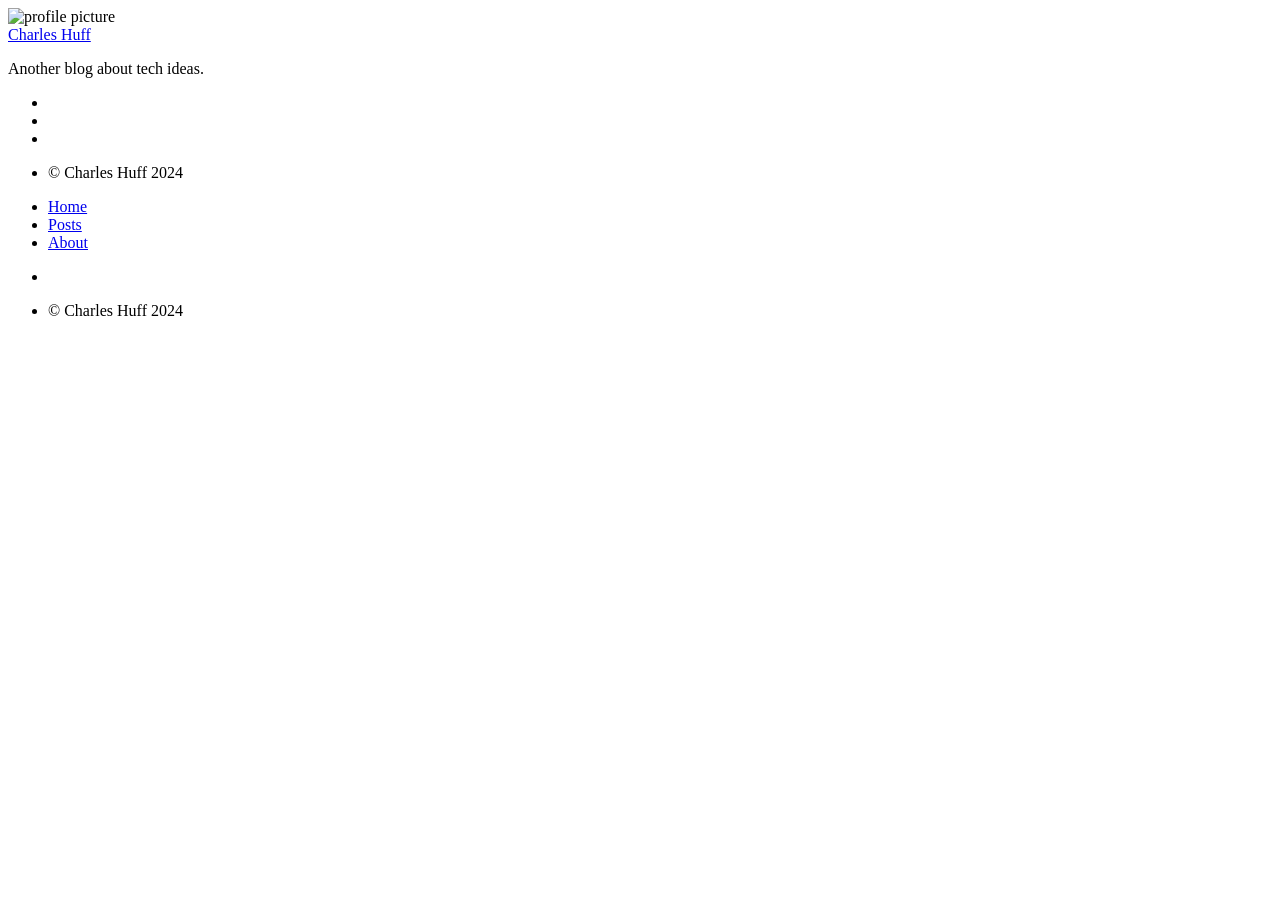
==== public/categories/index.html @ 6058339b "init of website" ====
<!doctype html>
<html
  dir="ltr"
  lang="en"
  data-theme=""
  
    class="html theme--light"
  
><head>
  <meta charset="utf-8" />
  <title>
    Charles Huff
        |
        Categories
      

    

  </title>

  <meta name="generator" content="Hugo 0.131.0"><meta name="viewport" content="width=device-width,initial-scale=1,viewport-fit=cover" />
  <meta name="author" content="Charles Huff" />
  <meta
    name="description"
    content="Another blog about tech ideas."
  />
  
  
    
    
    <link
      rel="stylesheet"
      href="/scss/main.min.1dabe4544a70cd5fa9d77125a212b79274278b7d8d71794ae572a0ac773b115d.css"
      integrity="sha256-HavkVEpwzV&#43;p13ElohK3knQni32NcXlK5XKgrHc7EV0="
      crossorigin="anonymous"
      type="text/css"
    />
  

  
  <link
    rel="stylesheet"
    href="/css/markupHighlight.min.73ccfdf28df555e11009c13c20ced067af3cb021504cba43644c705930428b00.css"
    integrity="sha256-c8z98o31VeEQCcE8IM7QZ688sCFQTLpDZExwWTBCiwA="
    crossorigin="anonymous"
    type="text/css"
  />
  
  
  <link
    rel="stylesheet"
    href="/fontawesome/css/fontawesome.min.137b1cf3cea9a8adb7884343a9a5ddddf4280f59153f74dc782fb7f7bf0d0519.css"
    integrity="sha256-E3sc886pqK23iENDqaXd3fQoD1kVP3TceC&#43;3978NBRk="
    crossorigin="anonymous"
    type="text/css"
  />
  
  <link
    rel="stylesheet"
    href="/fontawesome/css/solid.min.e65dc5b48fb5f39b142360c57c3a215744c94e56c755c929cc3e88fe12aab4d3.css"
    integrity="sha256-5l3FtI&#43;185sUI2DFfDohV0TJTlbHVckpzD6I/hKqtNM="
    crossorigin="anonymous"
    type="text/css"
  />
  
  <link
    rel="stylesheet"
    href="/fontawesome/css/regular.min.6f4f16d58da1c82c0c3a3436e021a3d39b4742f741192c546e73e947eacfd92f.css"
    integrity="sha256-b08W1Y2hyCwMOjQ24CGj05tHQvdBGSxUbnPpR&#43;rP2S8="
    crossorigin="anonymous"
    type="text/css"
  />
  
  <link
    rel="stylesheet"
    href="/fontawesome/css/brands.min.e10425ad768bc98ff1fb272a0ac8420f9d1ba22f0612c08ff1010c95080ffe7e.css"
    integrity="sha256-4QQlrXaLyY/x&#43;ycqCshCD50boi8GEsCP8QEMlQgP/n4="
    crossorigin="anonymous"
    type="text/css"
  />
  
  <link rel="shortcut icon" href="/favicon.ico" type="image/x-icon" />
  <link rel="apple-touch-icon" sizes="180x180" href="/apple-touch-icon.png" />
  <link rel="icon" type="image/png" sizes="32x32" href="/favicon-32x32.png" />
  <link rel="icon" type="image/png" sizes="16x16" href="/favicon-16x16.png" />

  <link rel="canonical" href="https://charleshuff.net/categories/" />

  
  <link rel="alternate" type="application/rss+xml" href="/categories/index.xml" title="" />
  
  
  
  <script
    type="text/javascript"
    src="/js/anatole-header.min.f9132794301a01ff16550ed66763482bd848f62243d278f5e550229a158bfd32.js"
    integrity="sha256-&#43;RMnlDAaAf8WVQ7WZ2NIK9hI9iJD0nj15VAimhWL/TI="
    crossorigin="anonymous"
  ></script>

  
    
    
    <script
      type="text/javascript"
      src="/js/anatole-theme-switcher.min.d6d329d93844b162e8bed1e915619625ca91687952177552b9b3e211014a2957.js"
      integrity="sha256-1tMp2ThEsWLovtHpFWGWJcqRaHlSF3VSubPiEQFKKVc="
      crossorigin="anonymous"
    ></script>
  

  

  


  
  
  <meta name="twitter:card" content="summary">
  <meta name="twitter:title" content="Categories">
  <meta name="twitter:description" content="Another blog about tech ideas.">



  
  <meta property="og:url" content="https://charleshuff.net/categories/">
  <meta property="og:site_name" content="Charles Huff">
  <meta property="og:title" content="Categories">
  <meta property="og:description" content="Another blog about tech ideas.">
  <meta property="og:locale" content="en_us">
  <meta property="og:type" content="website">



  
  

</head>
<body class="body">
    <div class="wrapper">
      <aside
        
          class="wrapper__sidebar"
        
      ><div
  class="sidebar
    animated fadeInDown
  "
>
  <div class="sidebar__content">
    <div class="sidebar__introduction">
      <img
        class="sidebar__introduction-profileimage"
        src="/images/profile1.jpg"
        alt="profile picture"
      />
      
        <div class="sidebar__introduction-title">
          <a href="/">Charles Huff</a>
        </div>
      
      <div class="sidebar__introduction-description">
        <p>Another blog about tech ideas.</p>
      </div>
    </div>
    <ul class="sidebar__list">
      
        <li class="sidebar__list-item">
          <a
            href="www.linkedin.com/in/charleshuff2600"
            target="_blank"
            rel="noopener me"
            aria-label="Linkedin"
            title="Linkedin"
          >
            <i class="fab fa-linkedin fa-2x" aria-hidden="true"></i>
          </a>
        </li>
      
        <li class="sidebar__list-item">
          <a
            href="https://github.com/charleshuff/"
            target="_blank"
            rel="noopener me"
            aria-label="GitHub"
            title="GitHub"
          >
            <i class="fab fa-github fa-2x" aria-hidden="true"></i>
          </a>
        </li>
      
        <li class="sidebar__list-item">
          <a
            href="mailto:website@charleshuff.net"
            target="_blank"
            rel="noopener me"
            aria-label="e-mail"
            title="e-mail"
          >
            <i class="fas fa-envelope fa-2x" aria-hidden="true"></i>
          </a>
        </li>
      
    </ul>
  </div><footer class="footer footer__sidebar">
  <ul class="footer__list">
    <li class="footer__item">
      &copy;
      
        Charles Huff
        2024
      
    </li>
    
  </ul>
</footer>
  
  <script
    type="text/javascript"
    src="/js/medium-zoom.min.1248fa75275e5ef0cbef27e8c1e27dc507c445ae3a2c7d2ed0be0809555dac64.js"
    integrity="sha256-Ekj6dSdeXvDL7yfoweJ9xQfERa46LH0u0L4ICVVdrGQ="
    crossorigin="anonymous"
  ></script></div>
</aside>
      <main
        
          class="wrapper__main"
        
      >
        <header class="header"><div
  class="
    animated fadeInDown
  "
>
  <a role="button" class="navbar-burger" data-target="navMenu" aria-label="menu" aria-expanded="false">
    <span aria-hidden="true" class="navbar-burger__line"></span>
    <span aria-hidden="true" class="navbar-burger__line"></span>
    <span aria-hidden="true" class="navbar-burger__line"></span>
  </a>
  <nav class="nav">
    <ul class="nav__list" id="navMenu">
      
      
        
        
          <li class="nav__list-item">
            
            <a
              
              href="/"
              
              title=""
              >Home</a
            >
          </li>
        

      
        
        
          <li class="nav__list-item">
            
            <a
              
              href="/posts/"
              
              title=""
              >Posts</a
            >
          </li>
        

      
        
        
          <li class="nav__list-item">
            
            <a
              
              href="/about/"
              
              title=""
              >About</a
            >
          </li>
        

      
    </ul>
    <ul class="nav__list nav__list--end">
      
      
        <li class="nav__list-item">
          <div class="themeswitch">
            <a title="Switch Theme">
              <i class="fas fa-adjust fa-fw" aria-hidden="true"></i>
            </a>
          </div>
        </li>
      
    </ul>
  </nav>
</div>
</header>
  <div
    class="archive 
      animated fadeInDown
    "
  >
    
  </div>

      </main>
    </div><footer class="footer footer__base">
  <ul class="footer__list">
    <li class="footer__item">
      &copy;
      
        Charles Huff
        2024
      
    </li>
    
  </ul>
</footer>
  
  <script
    type="text/javascript"
    src="/js/medium-zoom.min.1248fa75275e5ef0cbef27e8c1e27dc507c445ae3a2c7d2ed0be0809555dac64.js"
    integrity="sha256-Ekj6dSdeXvDL7yfoweJ9xQfERa46LH0u0L4ICVVdrGQ="
    crossorigin="anonymous"
  ></script></body>
</html>
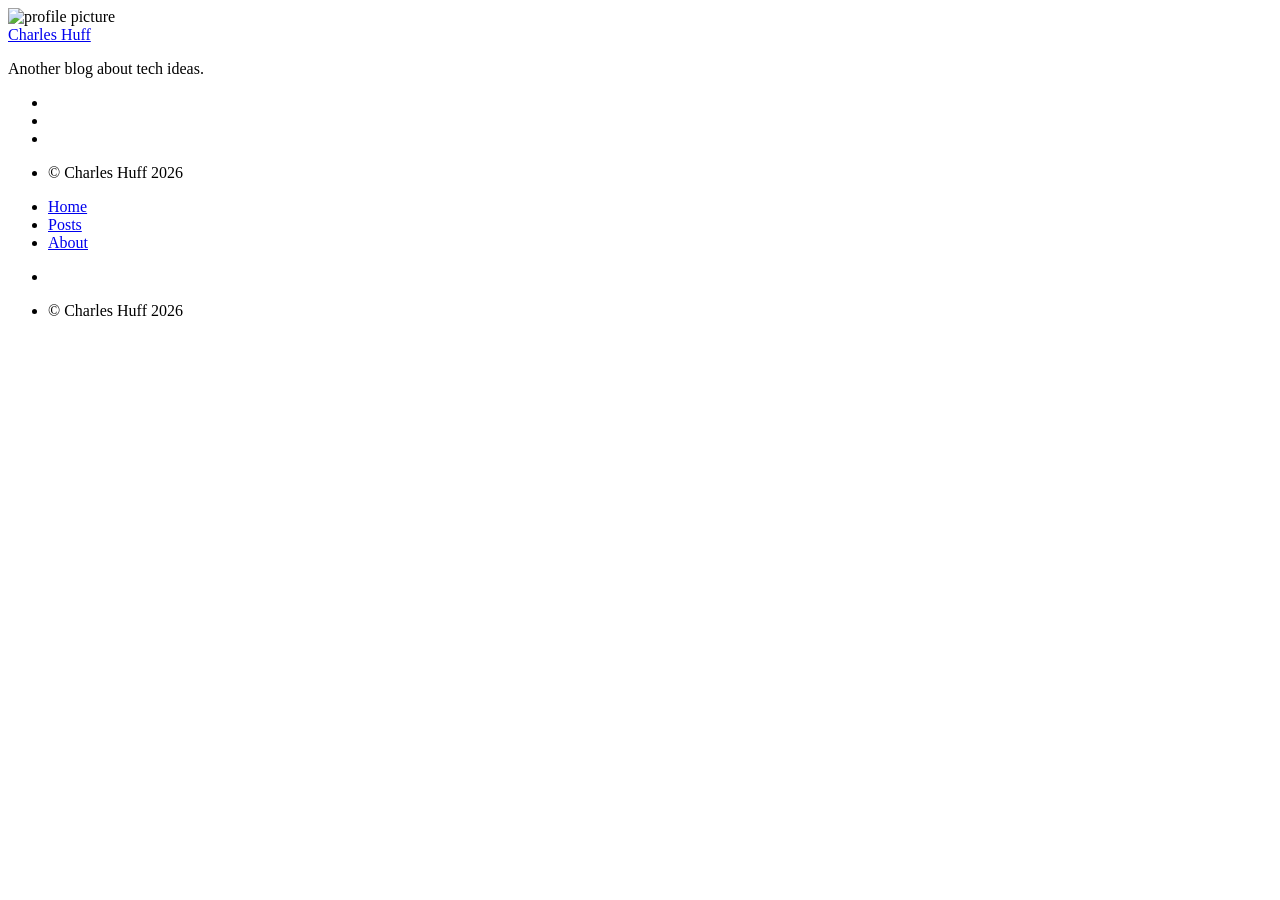
==== commit 71a69068: "Fixed Theme" ====
--- a/public/categories/index.html
+++ b/public/categories/index.html
@@ -7,8 +7,7 @@
     class="html theme--light"
   
 ><head>
-  <meta charset="utf-8" />
-  <title>
+  <meta charset="utf-8" /><title>
     Charles Huff
         |
         Categories
@@ -18,7 +17,7 @@
 
   </title>
 
-  <meta name="generator" content="Hugo 0.131.0"><meta name="viewport" content="width=device-width,initial-scale=1,viewport-fit=cover" />
+  <meta name="generator" content="Hugo 0.161.1"><meta name="viewport" content="width=device-width,initial-scale=1,viewport-fit=cover" />
   <meta name="author" content="Charles Huff" />
   <meta
     name="description"
@@ -26,55 +25,45 @@
   />
   
   
-    
-    
-    <link
-      rel="stylesheet"
-      href="/scss/main.min.1dabe4544a70cd5fa9d77125a212b79274278b7d8d71794ae572a0ac773b115d.css"
-      integrity="sha256-HavkVEpwzV&#43;p13ElohK3knQni32NcXlK5XKgrHc7EV0="
-      crossorigin="anonymous"
-      type="text/css"
-    />
-  
-
-  
-  <link
-    rel="stylesheet"
-    href="/css/markupHighlight.min.73ccfdf28df555e11009c13c20ced067af3cb021504cba43644c705930428b00.css"
-    integrity="sha256-c8z98o31VeEQCcE8IM7QZ688sCFQTLpDZExwWTBCiwA="
-    crossorigin="anonymous"
-    type="text/css"
-  />
-  
-  
-  <link
-    rel="stylesheet"
-    href="/fontawesome/css/fontawesome.min.137b1cf3cea9a8adb7884343a9a5ddddf4280f59153f74dc782fb7f7bf0d0519.css"
-    integrity="sha256-E3sc886pqK23iENDqaXd3fQoD1kVP3TceC&#43;3978NBRk="
-    crossorigin="anonymous"
-    type="text/css"
-  />
-  
-  <link
-    rel="stylesheet"
-    href="/fontawesome/css/solid.min.e65dc5b48fb5f39b142360c57c3a215744c94e56c755c929cc3e88fe12aab4d3.css"
-    integrity="sha256-5l3FtI&#43;185sUI2DFfDohV0TJTlbHVckpzD6I/hKqtNM="
-    crossorigin="anonymous"
-    type="text/css"
-  />
-  
-  <link
-    rel="stylesheet"
-    href="/fontawesome/css/regular.min.6f4f16d58da1c82c0c3a3436e021a3d39b4742f741192c546e73e947eacfd92f.css"
-    integrity="sha256-b08W1Y2hyCwMOjQ24CGj05tHQvdBGSxUbnPpR&#43;rP2S8="
-    crossorigin="anonymous"
-    type="text/css"
-  />
-  
-  <link
-    rel="stylesheet"
-    href="/fontawesome/css/brands.min.e10425ad768bc98ff1fb272a0ac8420f9d1ba22f0612c08ff1010c95080ffe7e.css"
-    integrity="sha256-4QQlrXaLyY/x&#43;ycqCshCD50boi8GEsCP8QEMlQgP/n4="
+        <link rel="stylesheet" href="/css/anatole.min.62f71b4e7a9364026be07711be221b7bdb977ebac636e85b7ab18bd8d1a2cd79.css" integrity="sha256-YvcbTnqTZAJr4HcRviIbe9uXfrrGNuhberGL2NGizXk=" crossorigin="anonymous" />
+      
+  <link
+    rel="stylesheet"
+    href="/css/markupHighlight.min.f8ba48d3fd92c731701d9634494275b2f2bc2ad0bea19b438feb41b25052f83b.css"
+    integrity="sha256-&#43;LpI0/2SxzFwHZY0SUJ1svK8KtC&#43;oZtDj&#43;tBslBS&#43;Ds="
+    crossorigin="anonymous"
+    type="text/css"
+  />
+  
+  
+  <link
+    rel="stylesheet"
+    href="/fontawesome/css/fontawesome.min.eabaad75d2a3bbe73cc241b49d1bb0a81c619a0095fdf7b562a68113351d6d10.css"
+    integrity="sha256-6rqtddKju&#43;c8wkG0nRuwqBxhmgCV/fe1YqaBEzUdbRA="
+    crossorigin="anonymous"
+    type="text/css"
+  />
+  
+  <link
+    rel="stylesheet"
+    href="/fontawesome/css/solid.min.8e12a5201429cf3456cf7cec43fcc253a1223599fbd1a079587adb995a4c023c.css"
+    integrity="sha256-jhKlIBQpzzRWz3zsQ/zCU6EiNZn70aB5WHrbmVpMAjw="
+    crossorigin="anonymous"
+    type="text/css"
+  />
+  
+  <link
+    rel="stylesheet"
+    href="/fontawesome/css/regular.min.81539f32e0d482c0ac985e83d400c5b77aee57f779c00080431b7da424ee7419.css"
+    integrity="sha256-gVOfMuDUgsCsmF6D1ADFt3ruV/d5wACAQxt9pCTudBk="
+    crossorigin="anonymous"
+    type="text/css"
+  />
+  
+  <link
+    rel="stylesheet"
+    href="/fontawesome/css/brands.min.83d56d716557b07e7c50ea76c0a6806208ce9e51bc0e3d54508c356260211f22.css"
+    integrity="sha256-g9VtcWVXsH58UOp2wKaAYgjOnlG8Dj1UUIw1YmAhHyI="
     crossorigin="anonymous"
     type="text/css"
   />
@@ -85,7 +74,6 @@
   <link rel="icon" type="image/png" sizes="16x16" href="/favicon-16x16.png" />
 
   <link rel="canonical" href="https://charleshuff.net/categories/" />
-
   
   <link rel="alternate" type="application/rss+xml" href="/categories/index.xml" title="" />
   
@@ -103,10 +91,12 @@
     
     <script
       type="text/javascript"
-      src="/js/anatole-theme-switcher.min.d6d329d93844b162e8bed1e915619625ca91687952177552b9b3e211014a2957.js"
-      integrity="sha256-1tMp2ThEsWLovtHpFWGWJcqRaHlSF3VSubPiEQFKKVc="
+      src="/js/anatole-theme-switcher.min.8724ddf9268dee451060f191961647573c7f592fbccc6d858746236b3f915813.js"
+      integrity="sha256-hyTd&#43;SaN7kUQYPGRlhZHVzx/WS&#43;8zG2Fh0Yjaz&#43;RWBM="
       crossorigin="anonymous"
     ></script>
+  
+
   
 
   
@@ -135,6 +125,11 @@
   
   
 
+
+
+  
+  
+  
 </head>
 <body class="body">
     <div class="wrapper">
@@ -142,12 +137,12 @@
         
           class="wrapper__sidebar"
         
-      ><div
-  class="sidebar
-    animated fadeInDown
-  "
->
-  <div class="sidebar__content">
+      ><div class="sidebar">
+  <div
+    class="sidebar__content 
+      animated fadeInDown
+    "
+  >
     <div class="sidebar__introduction">
       <img
         class="sidebar__introduction-profileimage"
@@ -203,12 +198,16 @@
       
     </ul>
   </div><footer class="footer footer__sidebar">
-  <ul class="footer__list">
+  <ul
+    class="footer__list 
+      animated fadeInDown
+    "
+  >
     <li class="footer__item">
       &copy;
       
         Charles Huff
-        2024
+        2026
       
     </li>
     
@@ -217,8 +216,8 @@
   
   <script
     type="text/javascript"
-    src="/js/medium-zoom.min.1248fa75275e5ef0cbef27e8c1e27dc507c445ae3a2c7d2ed0be0809555dac64.js"
-    integrity="sha256-Ekj6dSdeXvDL7yfoweJ9xQfERa46LH0u0L4ICVVdrGQ="
+    src="/js/medium-zoom.min.9531b4a2217a70c5a1fce89c1f81c9ebbdd586708fcd4130b417320c7230c8d6.js"
+    integrity="sha256-lTG0oiF6cMWh/OicH4HJ673VhnCPzUEwtBcyDHIwyNY="
     crossorigin="anonymous"
   ></script></div>
 </aside>
@@ -312,12 +311,16 @@
 
       </main>
     </div><footer class="footer footer__base">
-  <ul class="footer__list">
+  <ul
+    class="footer__list 
+      animated fadeInDown
+    "
+  >
     <li class="footer__item">
       &copy;
       
         Charles Huff
-        2024
+        2026
       
     </li>
     
@@ -326,8 +329,8 @@
   
   <script
     type="text/javascript"
-    src="/js/medium-zoom.min.1248fa75275e5ef0cbef27e8c1e27dc507c445ae3a2c7d2ed0be0809555dac64.js"
-    integrity="sha256-Ekj6dSdeXvDL7yfoweJ9xQfERa46LH0u0L4ICVVdrGQ="
+    src="/js/medium-zoom.min.9531b4a2217a70c5a1fce89c1f81c9ebbdd586708fcd4130b417320c7230c8d6.js"
+    integrity="sha256-lTG0oiF6cMWh/OicH4HJ673VhnCPzUEwtBcyDHIwyNY="
     crossorigin="anonymous"
   ></script></body>
 </html>
